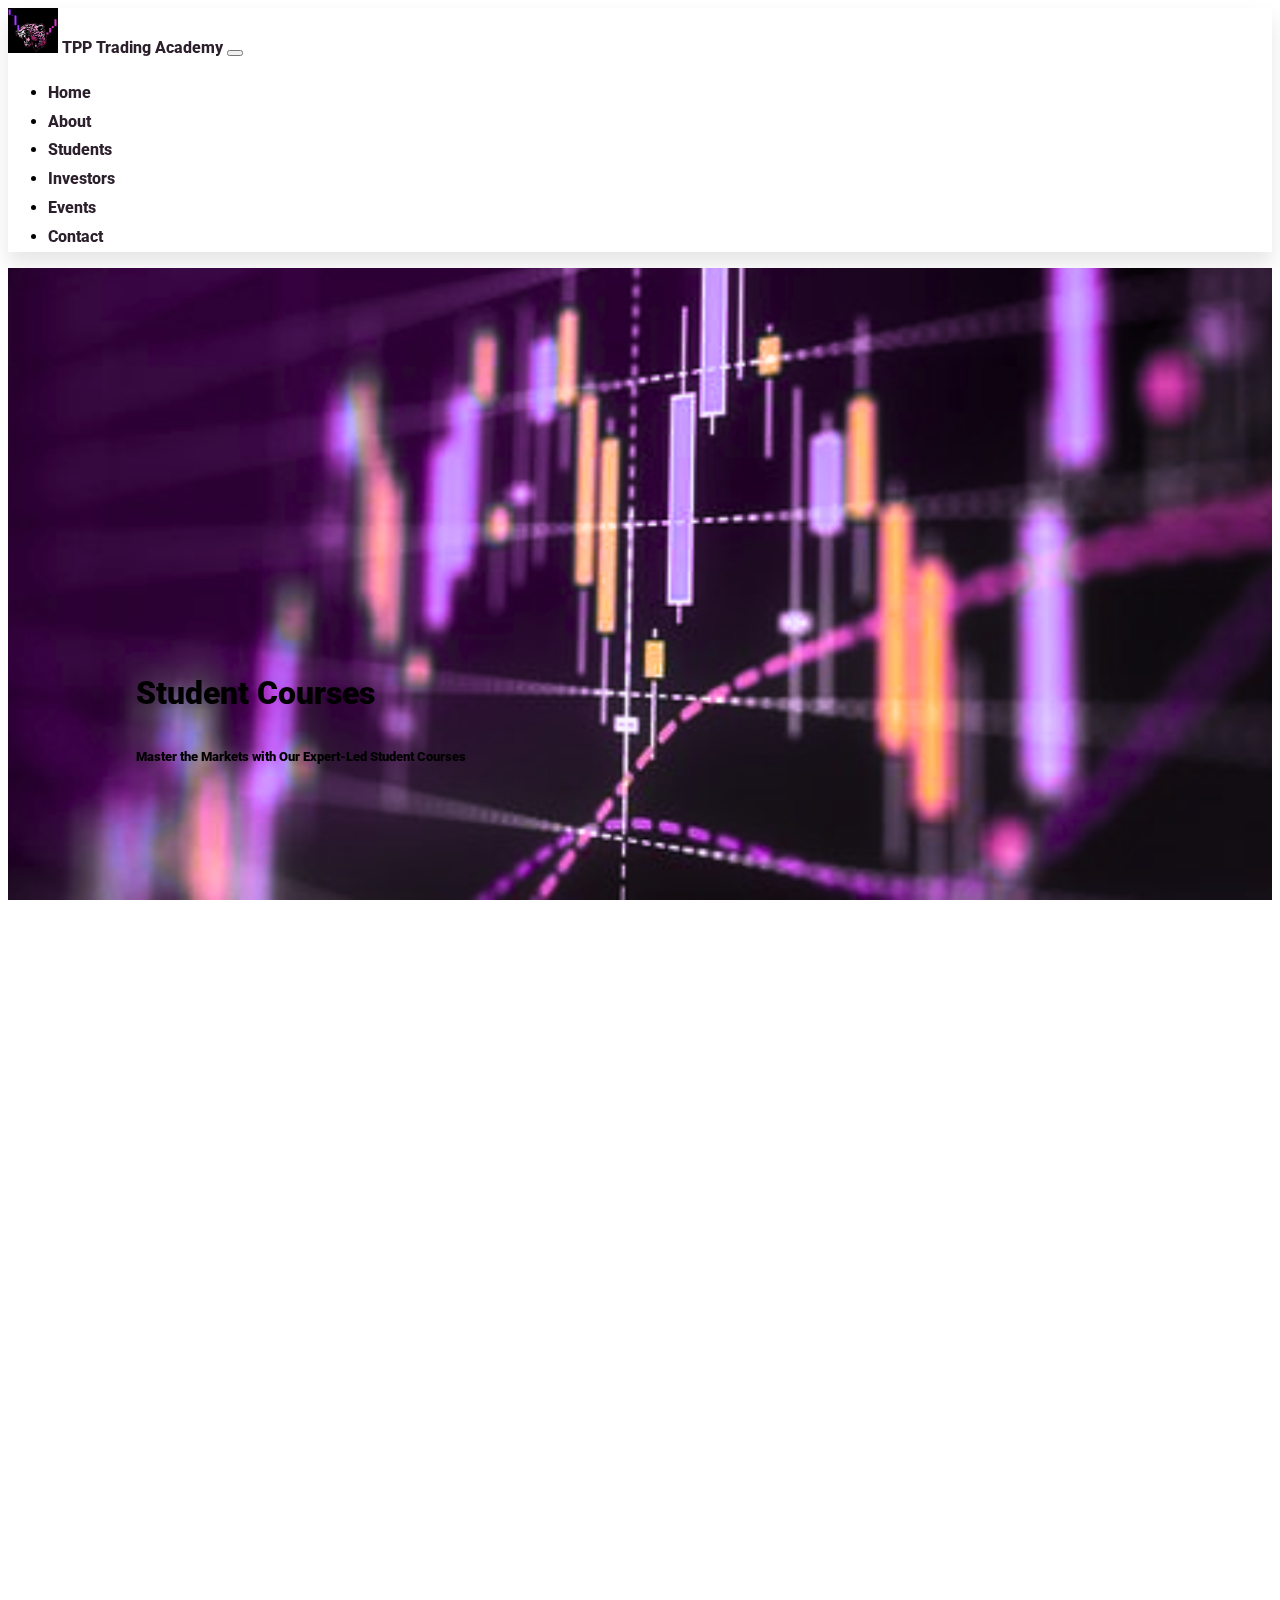
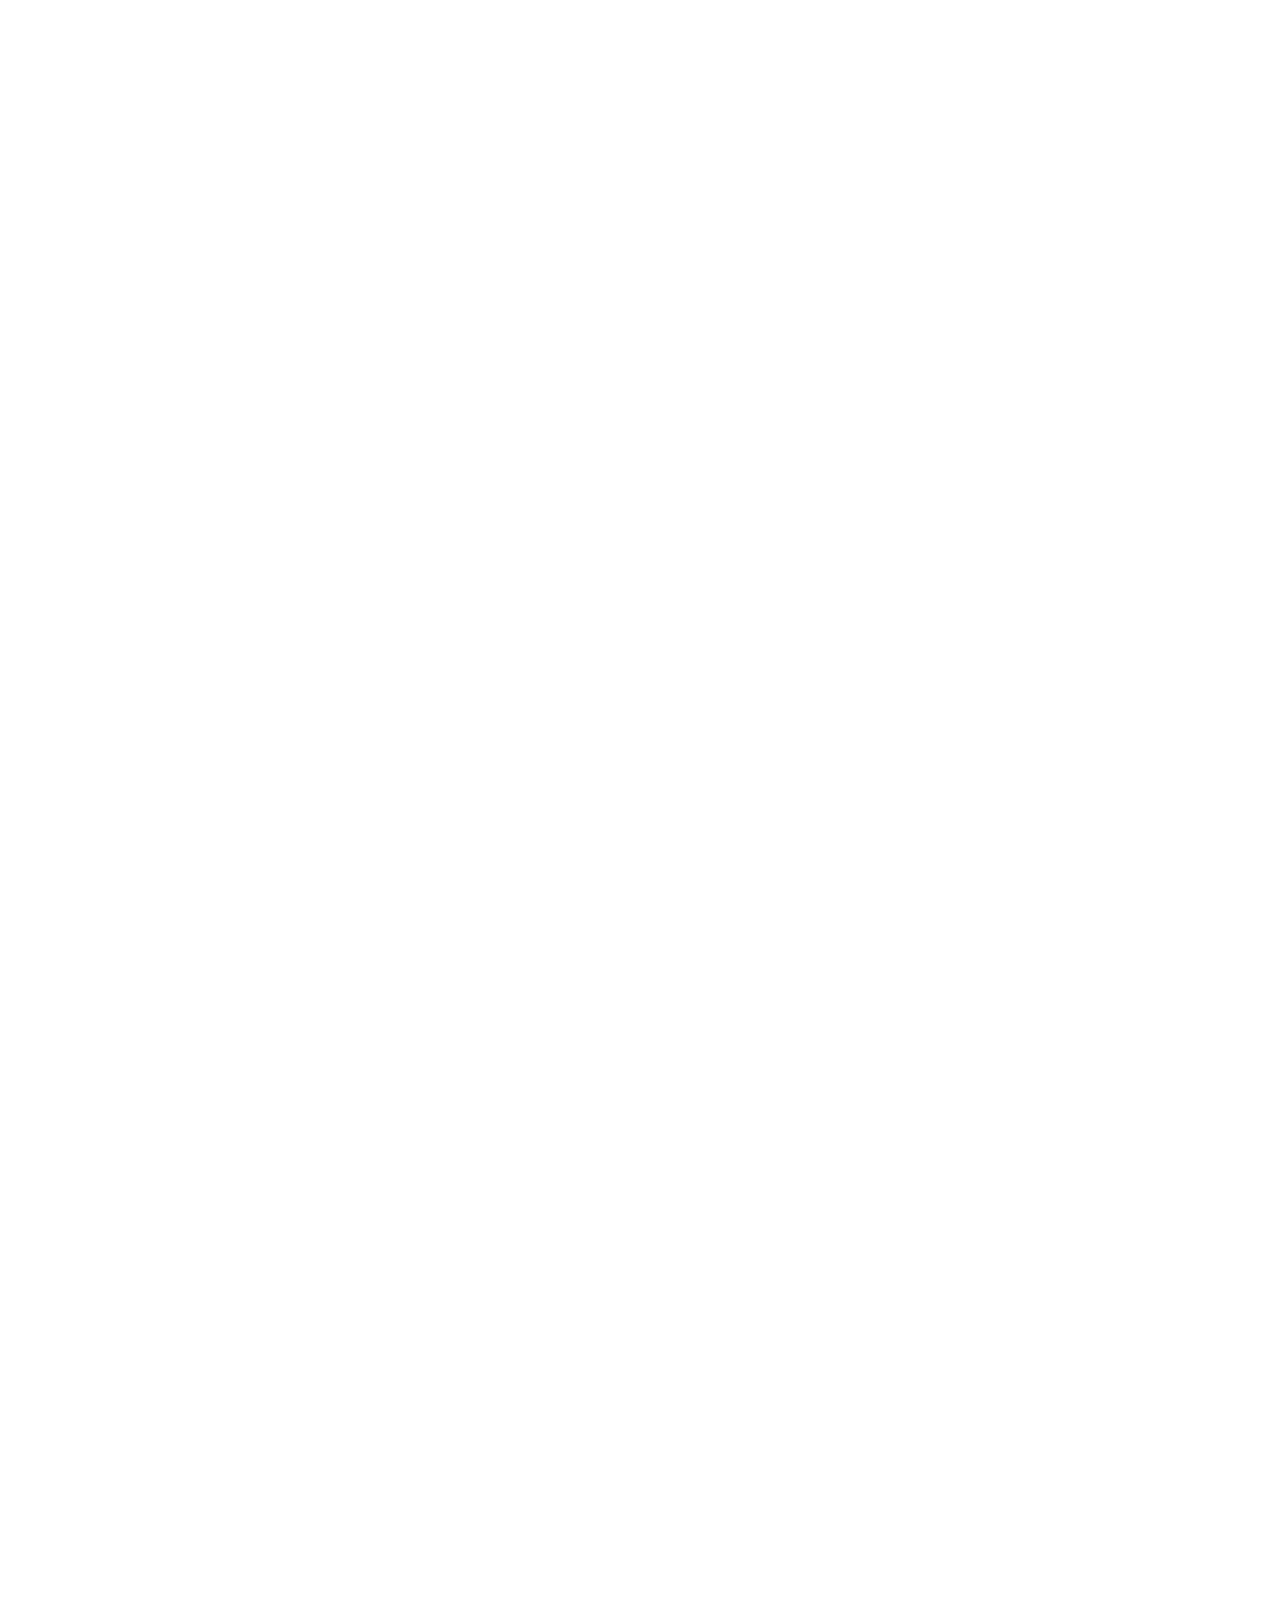
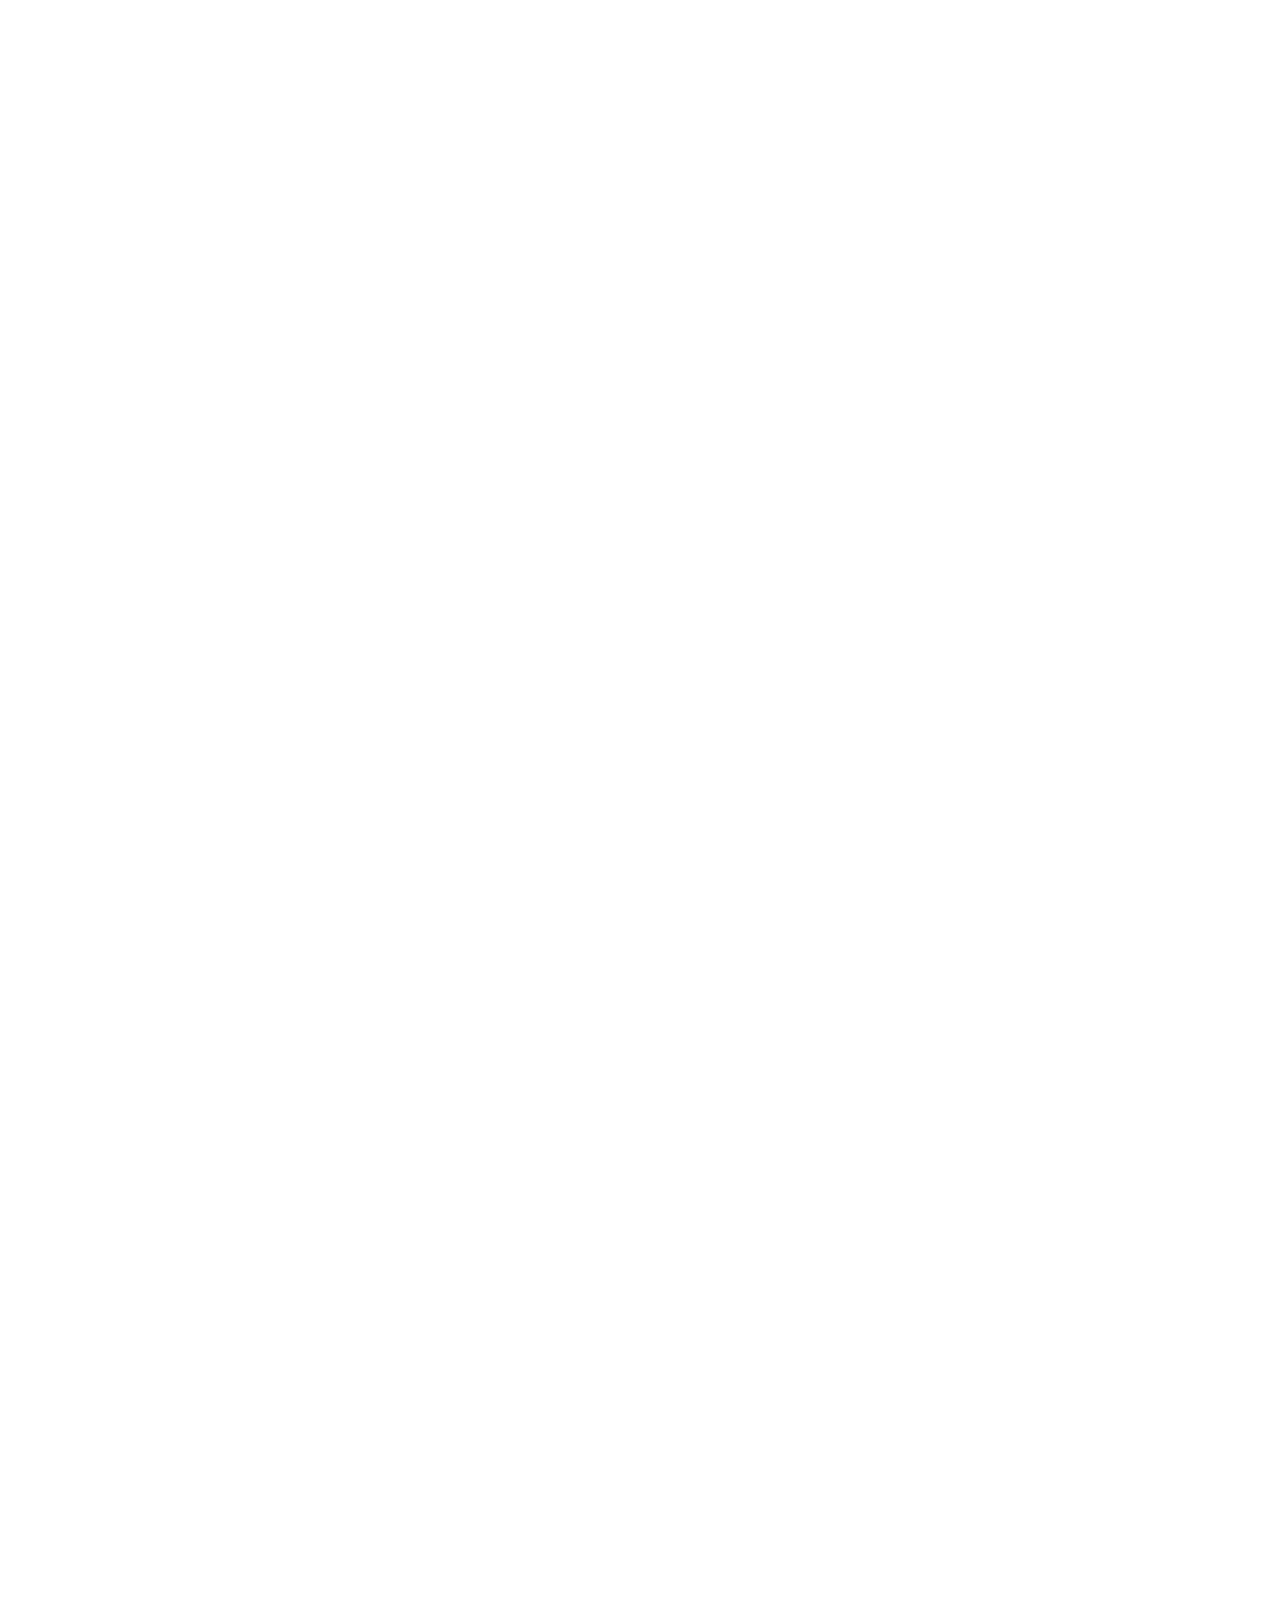
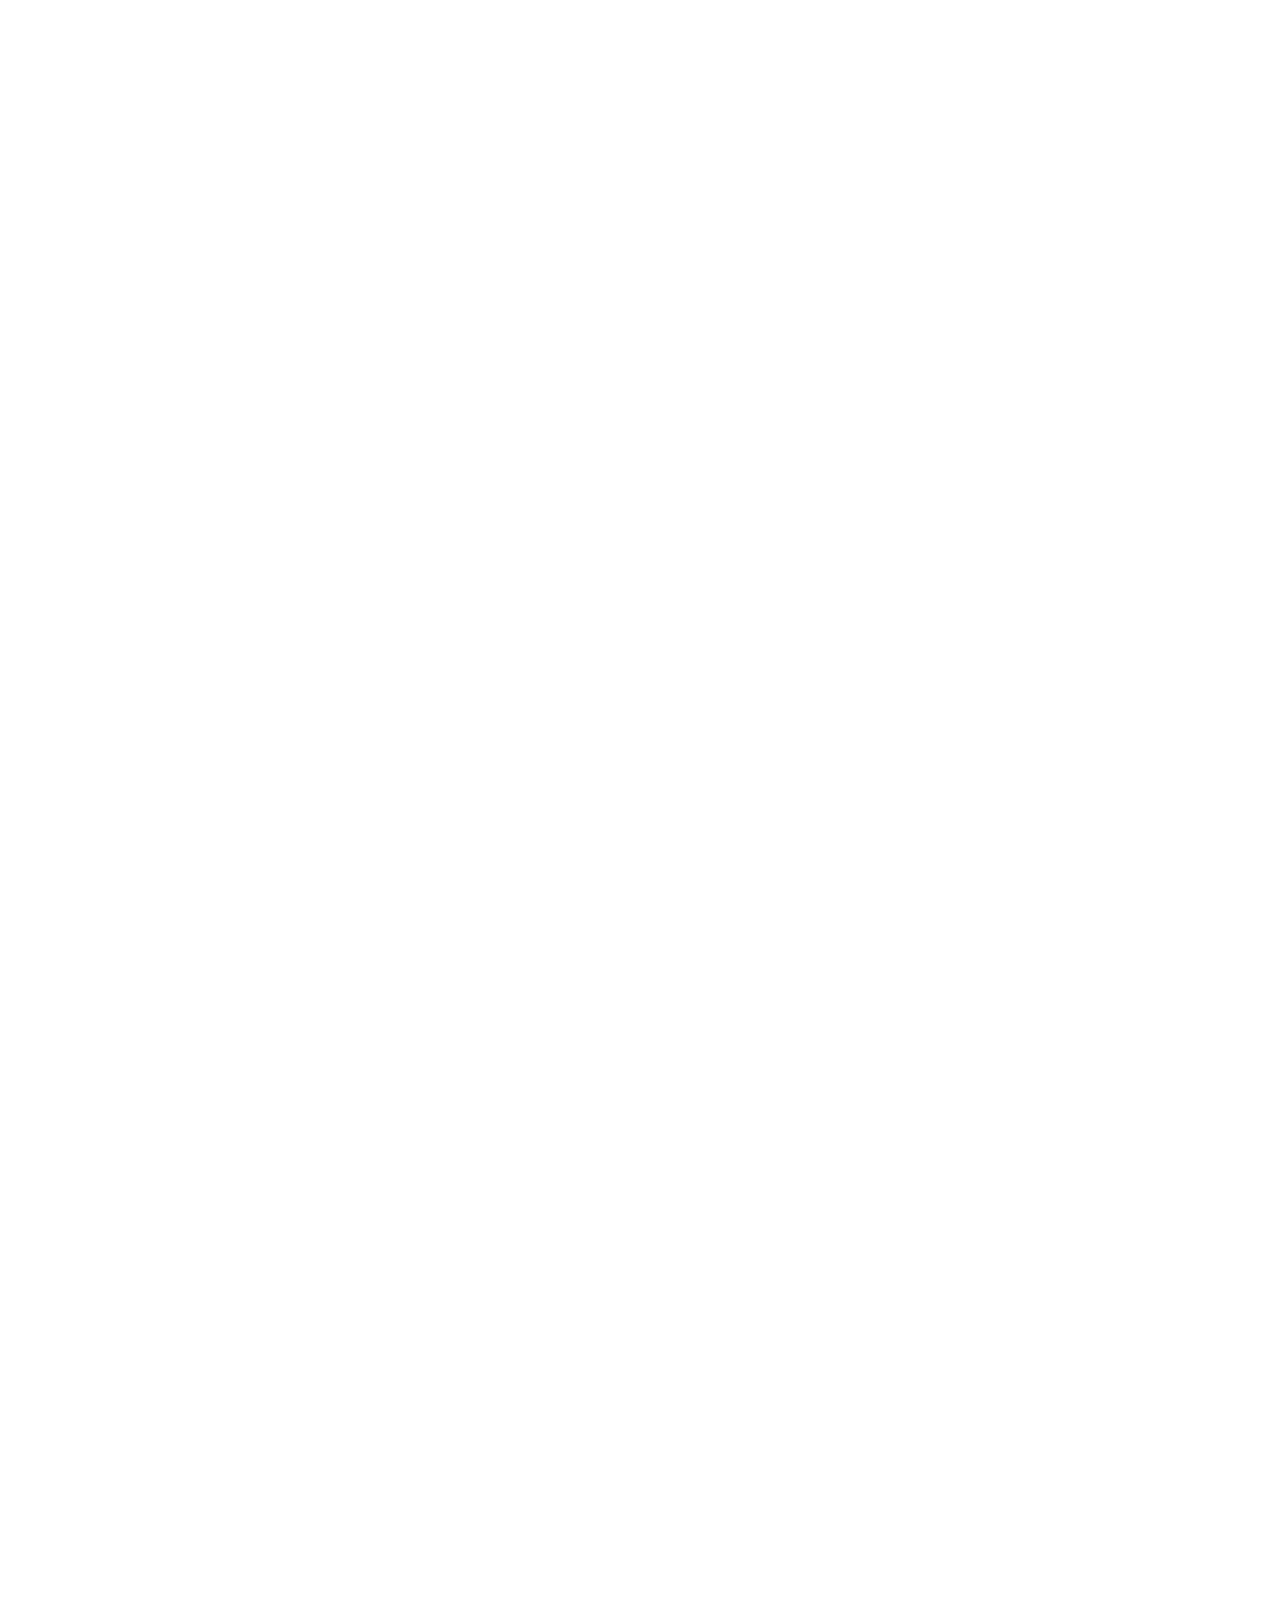
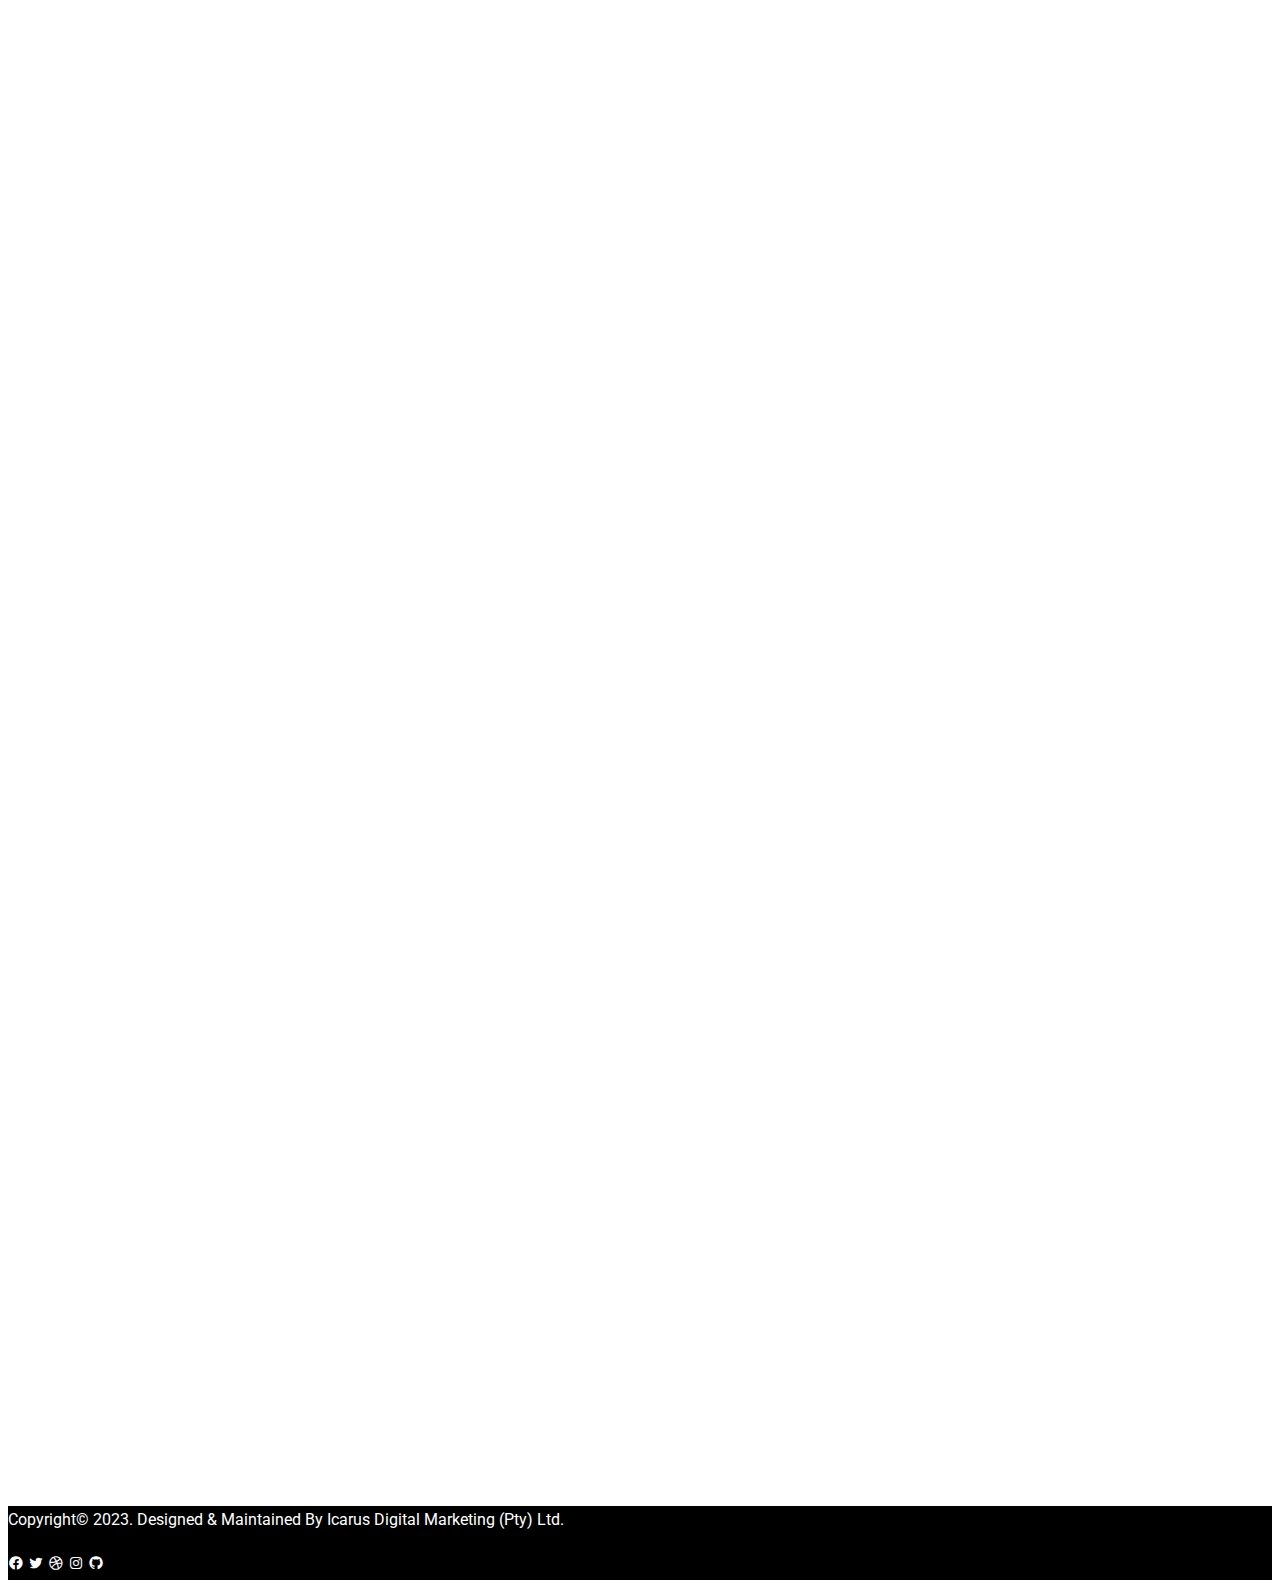
==== servCourses.html @ 0ca51ccb "Add files via upload" ====
<!doctype html>
<html lang="en">

<head>
    <!-- Required meta tags -->
    <meta charset="utf-8">
    <meta name="viewport" content="width=device-width, initial-scale=1">

    <!-- Bootstrap CSS -->
    <link href="https://cdn.jsdelivr.net/npm/bootstrap@5.1.3/dist/css/bootstrap.min.css" rel="stylesheet"
        integrity="sha384-1BmE4kWBq78iYhFldvKuhfTAU6auU8tT94WrHftjDbrCEXSU1oBoqyl2QvZ6jIW3" crossorigin="anonymous">
        <link href='https://unpkg.com/boxicons@2.0.9/css/boxicons.min.css' rel='stylesheet'>
        <link href="https://unpkg.com/aos@2.3.1/dist/aos.css" rel="stylesheet">

    <link rel="stylesheet" href="css/line-icons.css">
    <link rel="stylesheet" href="css/style.css">

    <title>TPP Trading Academy | Services</title>
</head>

<body data-bs-spy="scroll" data-bs-target=".navbar">

    <!--navbar-->
    <nav class="navbar fixed-top navbar-expand-lg navbar-dark bg-black" data-aos="fade-down">
        <div class="container">
            <a class="navbar-brand" href="index.html">
                <img src="/img/logo/navLogo.png" style="height: 45px; width: 50px;" class="d-inline-block">
                TPP Trading Academy
            </a>
            <button class="navbar-toggler" type="button" data-bs-toggle="collapse" data-bs-target="#navbarNav"
                aria-controls="navbarNav" aria-expanded="false" aria-label="Toggle navigation">
                <span class="navbar-toggler-icon"></span>
            </button>
            <div class="collapse navbar-collapse" id="navbarNav">
                <ul class="navbar-nav ms-auto">
                    <li class="nav-item">
                        <a class="nav-link" href="index.html">Home</a>
                    </li>
                    <li class="nav-item">
                        <a class="nav-link" href="index.html#services">About</a>
                    </li>
                    <li class="nav-item">
                        <a class="nav-link" href="servCourses.html">Students</a>
                    </li>
                    <li class="nav-item">
                        <a class="nav-link" href="servInvest.html">Investors</a>
                    </li>
                    <li class="nav-item">
                        <a class="nav-link" href="servEvents.html">Events</a>
                    </li>
                    <li class="nav-item">
                        <a class="nav-link" href="#contact">Contact</a>
                    </li>
                </ul>
            </div>
        </div>
    </nav>

    <!--servHero1-->
    <section id="home" class="bg-cover hero-section" style="background-image: url(img/main/3.png);">
        <div class="cOverlay"></div>
        <div class="container text-white text-center">
            <div class="row">
                <div class="col-12">
                    <h1 class="display-4" data-aos="zoom-in">Student Courses<br></h1>
                    <h5>Master the Markets with Our Expert-Led Student Courses</h5>
                    <p class="my-4" data-aos="fade-up">Welcome to a transformative learning experience 
                        at TPP Trading Academy. Our expert-led student courses are meticulously crafted 
                        to equip you <br>with the skills and knowledge needed for successful trading. From 
                        understanding market fundamentals to implementing <br>advanced strategies, our 
                        courses empower you at every step of your trading journey. <br>Unleash your potential 
                        and navigate the financial markets with confidence.</p>
                    <a href="#" data-aos="fade-up" class="btn btn-main">ENROLL</a>
                </div>
            </div>
        </div>
    </section>

    <!--Student Courses-->
    <section id="blog" class="bg-light">
        <div class="container" style="padding-top: 50px;">
            <div class="row">
                <div class="col-12 section-intro text-center" data-aos="fade-up">
                    <h1>Student Courses</h1>
                    <div class="divider"></div>
                    <p>Empower Your Trading Journey with Expert-Led Student Courses
                    </p>
                </div>
            </div>
            <div class="row text-start">
                <div class="col-md-4" data-aos="fade-up">
                    <img src="img/main/1.png" alt="">
                    <div class="mt-4">
                        <h5 class="mt-1 mb-2"><a href="#">Enrollment Open  -> Sign Up</a></h5>
                    </div>
                </div>
                <div class="col-md-4" data-aos="fade-up">
                    <div class="mt-4">
                        <p>Unlock the secrets of successful trading with our Student Courses 
                            at TPP Trading Academy. Immerse yourself in a structured curriculum 
                            designed by industry experts. From foundational principles to 
                            advanced strategies, our courses cater to traders of all levels. 
                            Benefit from interactive lessons, practical exercises, and a supportive 
                            learning environment.</p>
                    </div>
                </div>
                <div class="col-md-4" data-aos="fade-up">
                    <div class="mt-4">
                        <p>Take control of your financial future – enroll in our courses and embark 
                            on a journey towards trading mastery.
                            <br>Ready to elevate your trading skills?
                            <br><brx>Enroll now and unleash your full potential!
                        </p>
                    </div>
                </div>
            </div>
        </div>
    </section>

    <!--counters-->
    <section class="bg-cover" style="background-image: url(img/cover_2.jpg);">
        <div class="cOverlay"></div>
        <div class="container text-white text-center">
            <div class="row gy-4" data-aos="fade-up">
                <div class="col-md-3">
                    <i class="icon-global h1"></i>
                    <h1 class="mt-3 mb-2">1.5K</h1>
                    <p>Subcribers</p>
                </div>
                <div class="col-md-3">
                    <i class="icon-adjustments h1"></i>
                    <h1 class="mt-3 mb-2">1.8M</h1>
                    <p>Paid Out Investments</p>
                </div>
                <div class="col-md-3">
                    <i class="icon-happy h1"></i>
                    <h1 class="mt-3 mb-2">1.2K</h1>
                    <p>Happy Clients</p>
                </div>
                <div class="col-md-3">
                    <i class="icon-chat h1"></i>
                    <h1 class="mt-3 mb-2">24/7</h1>
                    <p>Support</p>
                </div>
            </div>
        </div>
    </section>

        <!--services-->
        <section id="services" class="text-center">
            <div class="container">
                <div class="row">
                    <div class="col-12 section-intro text-center" data-aos="fade-up">
                        <h1>About</h1>
                        <div class="divider"></div>
                        <p>At TPP Trading Academy, we are dedicated to revolutionizing your approach to the financial 
                            markets.<br>Our suite of services is crafted to provide you with the knowledge, tools, and 
                            experiences<br>necessary for navigating the exciting world of trading. 
                        </p>
                    </div>
                </div>
                <div class="row g-4">
                    <div class="col-md-4" data-aos="zoom-in">
                        <div class="service">
                            <div class="service-img">
                                <a href="servCourses.html"><img src="img/main/5.png" alt=""></a>
                                <div class="icon"><i class="icon-browser"></i></div>
                            </div>
                            <h5 class="mt-5 pt-4">Beginners Course</h5>
                            <p>• 6 Month Course <br>• Registration R2,500 <br>• Course Fee: R17,500 <br>Payable in 2 Installments.
                                </p>
                        </div>
                    </div>
                    <div class="col-md-4" data-aos="zoom-in">
                        <div class="service">
                            <div class="service-img">
                                <a href="servInvest.html"><img src="img/main/6.png" alt=""></a>
                                <div class="icon"><i class="icon-bargraph"></i></div>
                            </div>
                            <h5 class="mt-5 pt-4">Advanced Course</h5>
                            <p>• 2 & Half Month Course <br>• Registration R7,500 <br>• Course Fee: R22,570
                                <br>Payable Upfront.
                                </p>
                        </div>
                    </div>
                    <div class="col-md-4" data-aos="zoom-in">
                        <div class="service">
                            <div class="service-img">
                                <a href="servEvents.html"><img src="img/main/7.png" alt=""></a>
                                <div class="icon"><i class="icon-clipboard"></i></div>
                            </div>
                            <h5 class="mt-5 pt-4">Grow Your Account</h5>
                            <p>• Let us trade for you & Triple your account
                                <br>• 7 Day Return
                                <br>• Once-Off Fee: R15,000 
                            </p>
                        </div>
                    </div>
                </div>
            </div>
        </section>

    <!--contact-->
    <section id="contact" class="bg-cover text-white" style="background-image: url(img/cover_3.jpg);">
        <div class="conOverlay"></div>
        <div class="container">
            <div class="row">
                <div class="col-12 section-intro text-center" data-aos="fade-up">
                    <h1>Get in touch</h1>
                    <div class="divider"></div>
                    <p>There are many variations of passages of Lorem Ipsum available, but the majority have
                        suffered<br>
                        alteration in some form, by injected humour, or randomised words which don't look even slightly
                    </p>
                </div>
            </div>
            <div class="row">
                <div class="col-md-8 mx-auto" data-aos="fade-up">
                    <form action="#" class="row g-4">
                        <div class="form-group col-md-6">
                            <input type="text" class="form-control" placeholder="Full name">
                        </div>
                        <div class="form-group col-md-6">
                            <input type="email" class="form-control" placeholder="Email address">
                        </div>
                        <div class="form-group col-md-12">
                            <input type="text" class="form-control" placeholder="Subject">
                        </div>
                        <div class="form-group col-md-12">
                            <textarea name="" id="" cols="30" rows="4" class="form-control" placeholder="Message"></textarea>
                        </div>
                        <div class="text-center">
                            <button class="btn btn-main" type="submit">Send Message</button>
                        </div>
                    </form>
                </div>
            </div>
        </div>
    </section>

    <!--footer-->
    <footer class="py-4">
        <div class="container">
            <div class="row">
                <div class="col-md-6">
                    <p class="mb-0">Copyright© 2023. Designed & Maintained By Icarus Digital Marketing (Pty) Ltd.</p>
                </div>
                <div class="col-md-6 text-md-end">
                    <div>
                        <a href="#"><i class='bx bxl-facebook-circle'></i></a>
                        <a href="#"><i class='bx bxl-twitter'></i></a>
                        <a href="#"><i class='bx bxl-dribbble'></i></a>
                        <a href="#"><i class='bx bxl-instagram'></i></a>
                        <a href="#"><i class='bx bxl-github'></i></a>
                    </div>
                </div>
            </div>
        </div>
    </footer>


    <!-- Option 1: Bootstrap Bundle with Popper -->
    <script src="https://cdn.jsdelivr.net/npm/bootstrap@5.1.3/dist/js/bootstrap.bundle.min.js"
        integrity="sha384-ka7Sk0Gln4gmtz2MlQnikT1wXgYsOg+OMhuP+IlRH9sENBO0LRn5q+8nbTov4+1p" crossorigin="anonymous">
    </script>
    
    <script src="https://unpkg.com/aos@2.3.1/dist/aos.js"></script>
    <script src="js/app.js"></script>
</body>

</html>
---- css/line-icons.css ----
@font-face {
	font-family: 'et-line';
	src:url('../fonts/et-line.eot');
	src:url('../fonts/et-line.eot?#iefix') format('embedded-opentype'),
		url('../fonts/et-line.woff') format('woff'),
		url('../fonts/et-line.ttf') format('truetype'),
		url('../fonts/et-line.svg#et-line') format('svg');
	font-weight: normal;
	font-style: normal;
}

/* Use the following CSS code if you want to use data attributes for inserting your icons */
[data-icon]:before {
	font-family: 'et-line';
	content: attr(data-icon);
	speak: none;
	font-weight: normal;
	font-variant: normal;
	text-transform: none;
	line-height: 1;
	-webkit-font-smoothing: antialiased;
	-moz-osx-font-smoothing: grayscale;
	display:inline-block;
}

/* Use the following CSS code if you want to have a class per icon */
/*
Instead of a list of all class selectors,
you can use the generic selector below, but it's slower:
[class*="icon-"] {
*/
.icon-mobile, .icon-laptop, .icon-desktop, .icon-tablet, .icon-phone, .icon-document, .icon-documents, .icon-search, .icon-clipboard, .icon-newspaper, .icon-notebook, .icon-book-open, .icon-browser, .icon-calendar, .icon-presentation, .icon-picture, .icon-pictures, .icon-video, .icon-camera, .icon-printer, .icon-toolbox, .icon-briefcase, .icon-wallet, .icon-gift, .icon-bargraph, .icon-grid, .icon-expand, .icon-focus, .icon-edit, .icon-adjustments, .icon-ribbon, .icon-hourglass, .icon-lock, .icon-megaphone, .icon-shield, .icon-trophy, .icon-flag, .icon-map, .icon-puzzle, .icon-basket, .icon-envelope, .icon-streetsign, .icon-telescope, .icon-gears, .icon-key, .icon-paperclip, .icon-attachment, .icon-pricetags, .icon-lightbulb, .icon-layers, .icon-pencil, .icon-tools, .icon-tools-2, .icon-scissors, .icon-paintbrush, .icon-magnifying-glass, .icon-circle-compass, .icon-linegraph, .icon-mic, .icon-strategy, .icon-beaker, .icon-caution, .icon-recycle, .icon-anchor, .icon-profile-male, .icon-profile-female, .icon-bike, .icon-wine, .icon-hotairballoon, .icon-globe, .icon-genius, .icon-map-pin, .icon-dial, .icon-chat, .icon-heart, .icon-cloud, .icon-upload, .icon-download, .icon-target, .icon-hazardous, .icon-piechart, .icon-speedometer, .icon-global, .icon-compass, .icon-lifesaver, .icon-clock, .icon-aperture, .icon-quote, .icon-scope, .icon-alarmclock, .icon-refresh, .icon-happy, .icon-sad, .icon-facebook, .icon-twitter, .icon-googleplus, .icon-rss, .icon-tumblr, .icon-linkedin, .icon-dribbble {
	font-family: 'et-line';
	speak: none;
	font-style: normal;
	font-weight: normal;
	font-variant: normal;
	text-transform: none;
	line-height: 1;
	-webkit-font-smoothing: antialiased;
	-moz-osx-font-smoothing: grayscale;
	display:inline-block;
}
.icon-mobile:before {
	content: "\e000";
}
.icon-laptop:before {
	content: "\e001";
}
.icon-desktop:before {
	content: "\e002";
}
.icon-tablet:before {
	content: "\e003";
}
.icon-phone:before {
	content: "\e004";
}
.icon-document:before {
	content: "\e005";
}
.icon-documents:before {
	content: "\e006";
}
.icon-search:before {
	content: "\e007";
}
.icon-clipboard:before {
	content: "\e008";
}
.icon-newspaper:before {
	content: "\e009";
}
.icon-notebook:before {
	content: "\e00a";
}
.icon-book-open:before {
	content: "\e00b";
}
.icon-browser:before {
	content: "\e00c";
}
.icon-calendar:before {
	content: "\e00d";
}
.icon-presentation:before {
	content: "\e00e";
}
.icon-picture:before {
	content: "\e00f";
}
.icon-pictures:before {
	content: "\e010";
}
.icon-video:before {
	content: "\e011";
}
.icon-camera:before {
	content: "\e012";
}
.icon-printer:before {
	content: "\e013";
}
.icon-toolbox:before {
	content: "\e014";
}
.icon-briefcase:before {
	content: "\e015";
}
.icon-wallet:before {
	content: "\e016";
}
.icon-gift:before {
	content: "\e017";
}
.icon-bargraph:before {
	content: "\e018";
}
.icon-grid:before {
	content: "\e019";
}
.icon-expand:before {
	content: "\e01a";
}
.icon-focus:before {
	content: "\e01b";
}
.icon-edit:before {
	content: "\e01c";
}
.icon-adjustments:before {
	content: "\e01d";
}
.icon-ribbon:before {
	content: "\e01e";
}
.icon-hourglass:before {
	content: "\e01f";
}
.icon-lock:before {
	content: "\e020";
}
.icon-megaphone:before {
	content: "\e021";
}
.icon-shield:before {
	content: "\e022";
}
.icon-trophy:before {
	content: "\e023";
}
.icon-flag:before {
	content: "\e024";
}
.icon-map:before {
	content: "\e025";
}
.icon-puzzle:before {
	content: "\e026";
}
.icon-basket:before {
	content: "\e027";
}
.icon-envelope:before {
	content: "\e028";
}
.icon-streetsign:before {
	content: "\e029";
}
.icon-telescope:before {
	content: "\e02a";
}
.icon-gears:before {
	content: "\e02b";
}
.icon-key:before {
	content: "\e02c";
}
.icon-paperclip:before {
	content: "\e02d";
}
.icon-attachment:before {
	content: "\e02e";
}
.icon-pricetags:before {
	content: "\e02f";
}
.icon-lightbulb:before {
	content: "\e030";
}
.icon-layers:before {
	content: "\e031";
}
.icon-pencil:before {
	content: "\e032";
}
.icon-tools:before {
	content: "\e033";
}
.icon-tools-2:before {
	content: "\e034";
}
.icon-scissors:before {
	content: "\e035";
}
.icon-paintbrush:before {
	content: "\e036";
}
.icon-magnifying-glass:before {
	content: "\e037";
}
.icon-circle-compass:before {
	content: "\e038";
}
.icon-linegraph:before {
	content: "\e039";
}
.icon-mic:before {
	content: "\e03a";
}
.icon-strategy:before {
	content: "\e03b";
}
.icon-beaker:before {
	content: "\e03c";
}
.icon-caution:before {
	content: "\e03d";
}
.icon-recycle:before {
	content: "\e03e";
}
.icon-anchor:before {
	content: "\e03f";
}
.icon-profile-male:before {
	content: "\e040";
}
.icon-profile-female:before {
	content: "\e041";
}
.icon-bike:before {
	content: "\e042";
}
.icon-wine:before {
	content: "\e043";
}
.icon-hotairballoon:before {
	content: "\e044";
}
.icon-globe:before {
	content: "\e045";
}
.icon-genius:before {
	content: "\e046";
}
.icon-map-pin:before {
	content: "\e047";
}
.icon-dial:before {
	content: "\e048";
}
.icon-chat:before {
	content: "\e049";
}
.icon-heart:before {
	content: "\e04a";
}
.icon-cloud:before {
	content: "\e04b";
}
.icon-upload:before {
	content: "\e04c";
}
.icon-download:before {
	content: "\e04d";
}
.icon-target:before {
	content: "\e04e";
}
.icon-hazardous:before {
	content: "\e04f";
}
.icon-piechart:before {
	content: "\e050";
}
.icon-speedometer:before {
	content: "\e051";
}
.icon-global:before {
	content: "\e052";
}
.icon-compass:before {
	content: "\e053";
}
.icon-lifesaver:before {
	content: "\e054";
}
.icon-clock:before {
	content: "\e055";
}
.icon-aperture:before {
	content: "\e056";
}
.icon-quote:before {
	content: "\e057";
}
.icon-scope:before {
	content: "\e058";
}
.icon-alarmclock:before {
	content: "\e059";
}
.icon-refresh:before {
	content: "\e05a";
}
.icon-happy:before {
	content: "\e05b";
}
.icon-sad:before {
	content: "\e05c";
}
.icon-facebook:before {
	content: "\e05d";
}
.icon-twitter:before {
	content: "\e05e";
}
.icon-googleplus:before {
	content: "\e05f";
}
.icon-rss:before {
	content: "\e060";
}
.icon-tumblr:before {
	content: "\e061";
}
.icon-linkedin:before {
	content: "\e062";
}
.icon-dribbble:before {
	content: "\e063";
}
---- css/style.css ----
@import url('https://fonts.googleapis.com/css2?family=Roboto:wght@400;500;700&display=swap');


body {
    font-family: "Roboto", sans-serif;
    line-height: 1.8;
}

h1,h2,h3,h4,h5,h6 {
    font-weight: 900 !important;
}

a {
    text-decoration: none;
    transition: all 0.4s ease;
    font-weight: 800;
    color: #2b202c;
}

img {
    width: 100%;
}

section {
    padding-top: 80px;
    padding-bottom: 80px;
    z-index: 2;
    position: relative;
}

.overlay {
    position: absolute;
    top: 0;
    left: 0;
    width: 100%;
    height: 100%;
    background: linear-gradient(rgba(212, 13, 192, 0.7), rgba(0, 0, 0, 0.7));
    z-index: -1;
}

.bg-cover {
    background-position: center;
    background-repeat: no-repeat;
    background-size: cover;
    background-attachment: fixed;
}

.hero-section {
    min-height: 100vh;
    display: flex;
    justify-content: center;
    align-items: center;
}

.btn {
    padding: 14px 22px;
    transition: all 0.3s ease;
}

.btn-main {
    background: linear-gradient(to right,rgba(184, 13, 210, 0.775), rgba(184, 13, 210, 0.775));
    border-radius: 100px;
    border: none;
    font-weight: 600;
    color: #000000;
}

.btn:hover {
    color: #fff;
    transform: translateY(-5px);
}

.video-btn {
    width: 60px;
    height:60px;
    background: linear-gradient(to right,rgba(212, 13, 192, 0.7), #1107fe);
    display: inline-flex;
    justify-content: center;
    align-items: center;
    color:#fff;
    border-radius: 100px;
}

.video-btn i {
    font-size: 32px;
}

.navbar {
    box-shadow: 0 12px 20px rgba(0,0,0,0.1);
}

.navbar-dark .navbar-nav .nav-link.active, .navbar-dark .navbar-nav .show>.nav-link {
    background: -webkit-linear-gradient(rgb(212, 0, 255),rgb(255, 0, 230));
  -webkit-background-clip: text;
  -webkit-text-fill-color: transparent;
}

.section-intro {
    margin-bottom: 40px;
}

.section-intro .divider {
    height: 4px;
    width: 70px;
    background: linear-gradient(to right,rgba(212, 13, 192, 0.7), rgb(0, 0, 0));
    margin: 16px auto;
}

.service .service-img {
    position: relative;
}

.service .service-img .icon {
    width: 90px;
    height: 90px;
    background: linear-gradient(to right,rgba(212, 13, 192, 0.7), rgb(0, 0, 0));
    color: #fff;
    border-radius: 100px;
    display: flex;
    align-items: center;
    justify-content: center;
    position: absolute;
    bottom: -45px;
    left: 50%;
    transform: translateX(-50%);
}

.service .service-img .icon i {
    font-size: 36px;
}

.feature i {
    background: -webkit-linear-gradient(rgba(212, 13, 192, 0.7), rgb(0, 0, 0));
  -webkit-background-clip: text;
  -webkit-text-fill-color: transparent;
  font-size: 54px;
}


.review {
    box-shadow: 0 12px 12px rgba(0,0,0,0.1);
}
.review .person {
    display: flex;
    align-items: center;
    border-bottom: 1px solid rgba(0,0,0,0.07);
    padding-bottom: 18px;
}

.review .person img {
    width: 75px;
    height: 75px;
    border-radius: 100px;
}

.review .stars {
    color: orange;
}

form .form-control {
    border-radius: 0;
    background: transparent;
    color: #fff;
    border-color: rgba(255, 255, 255, 0.5);
}

form .form-control:focus {
    color: #fff;
    background: transparent;
    border-color: #fff;
}

form input.form-control {
    height: 54px;
}

form .form-control::placeholder {
    color: #fff;
}

footer {
    background: linear-gradient(to right,rgb(0, 0, 0), rgb(0, 0, 0));
    color: #fff;
}

footer a {
    color: #fff;
}
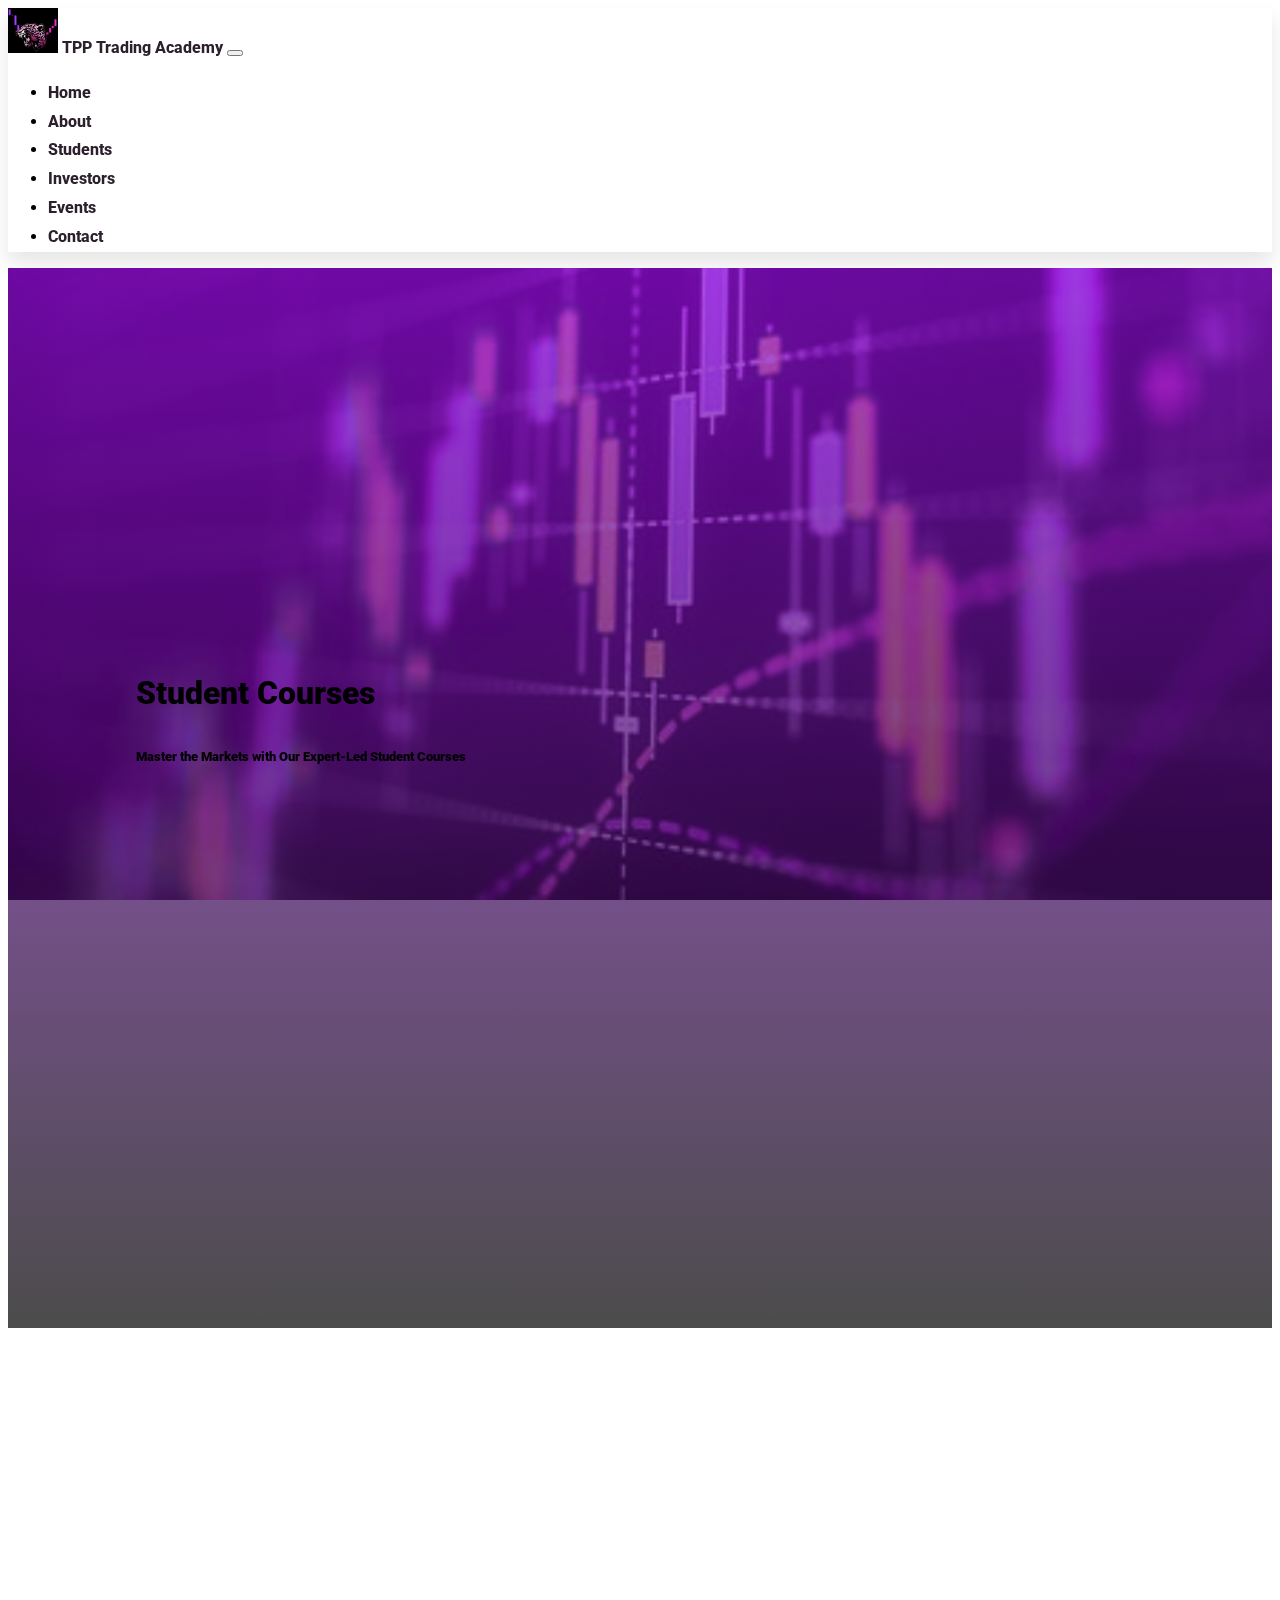
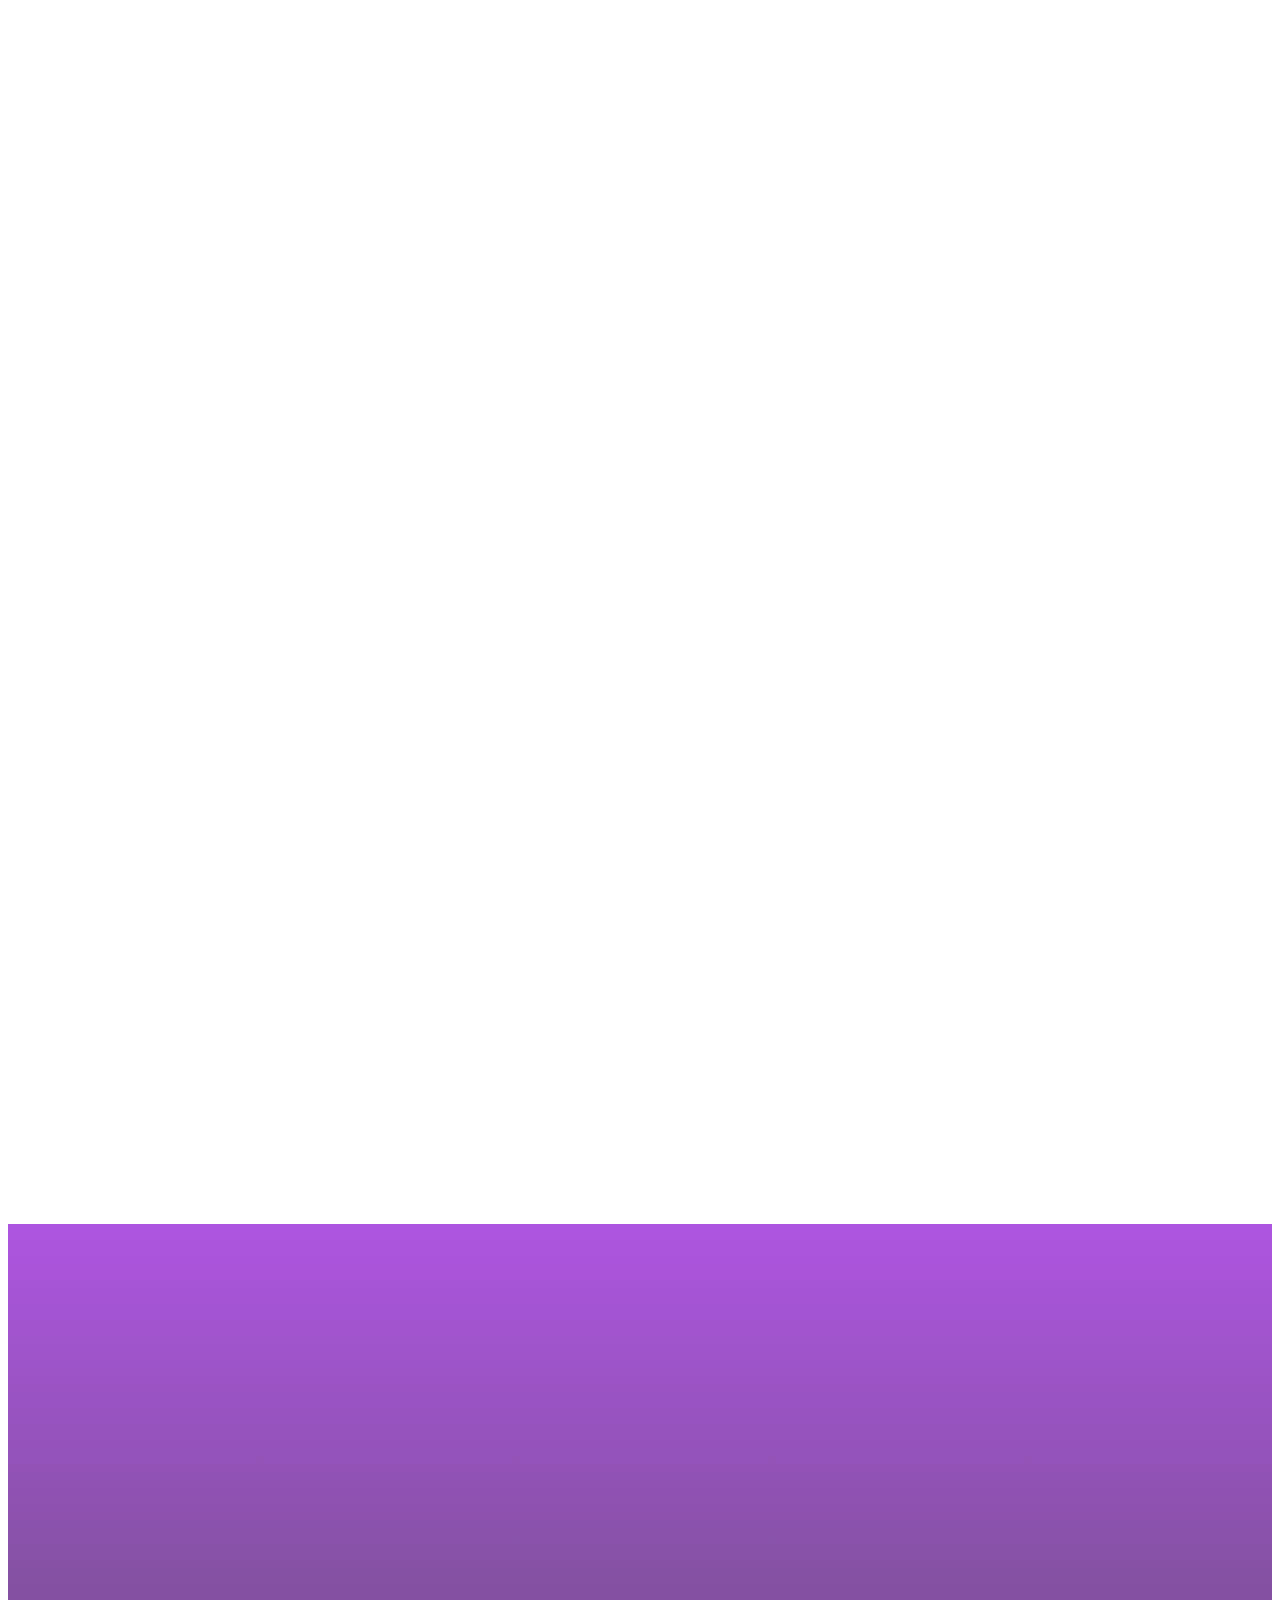
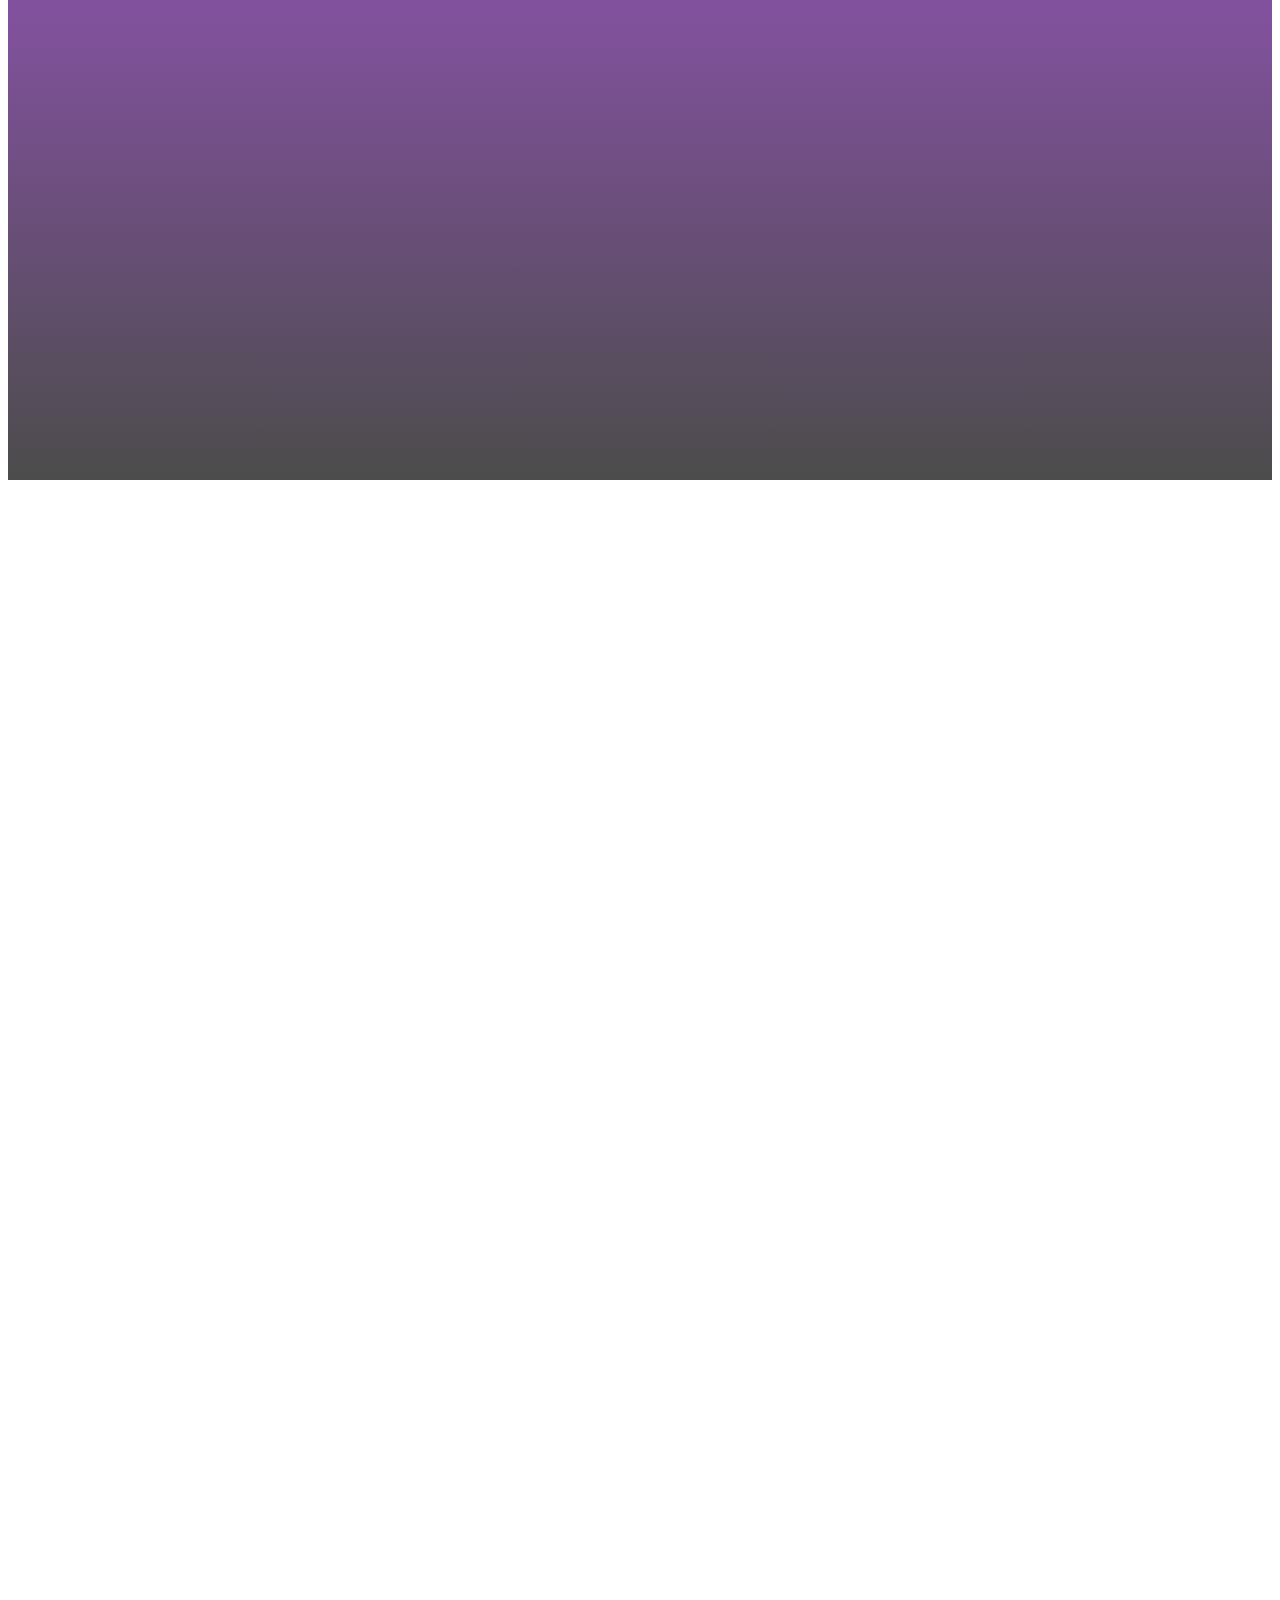
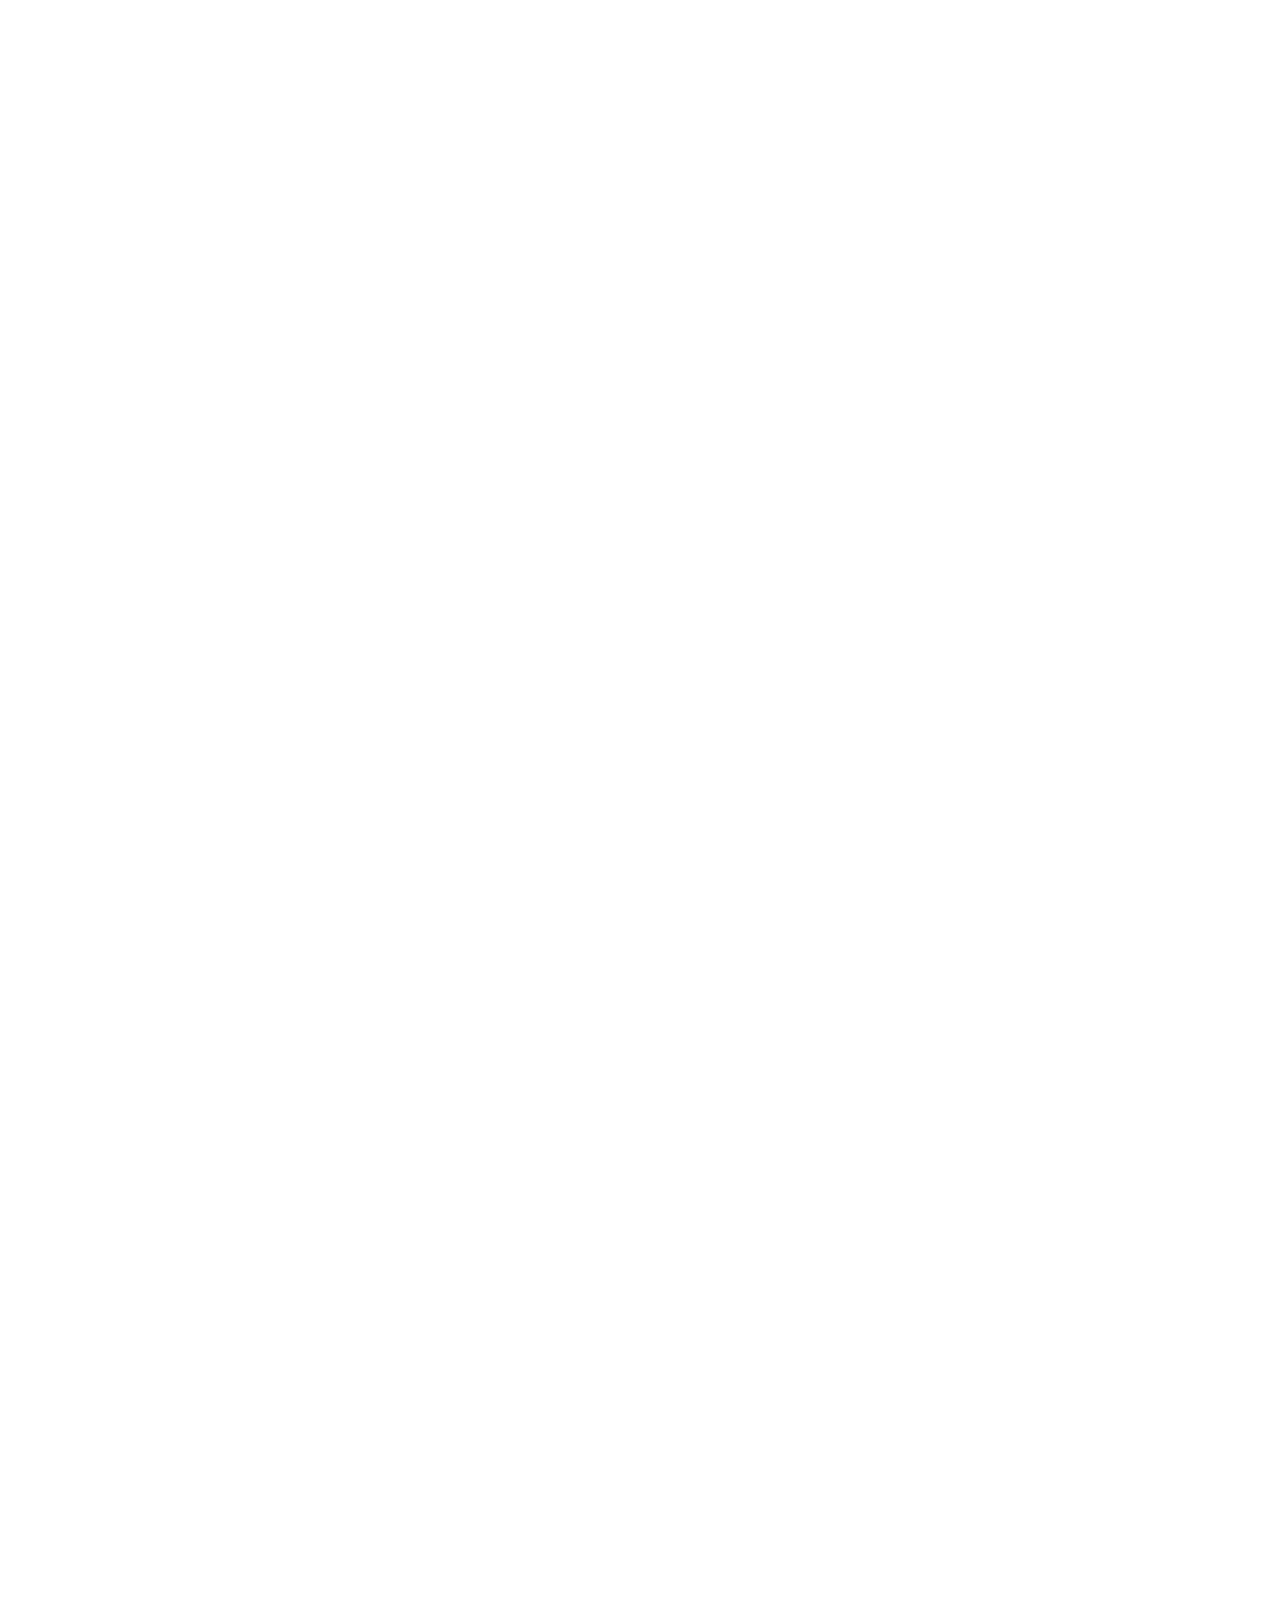
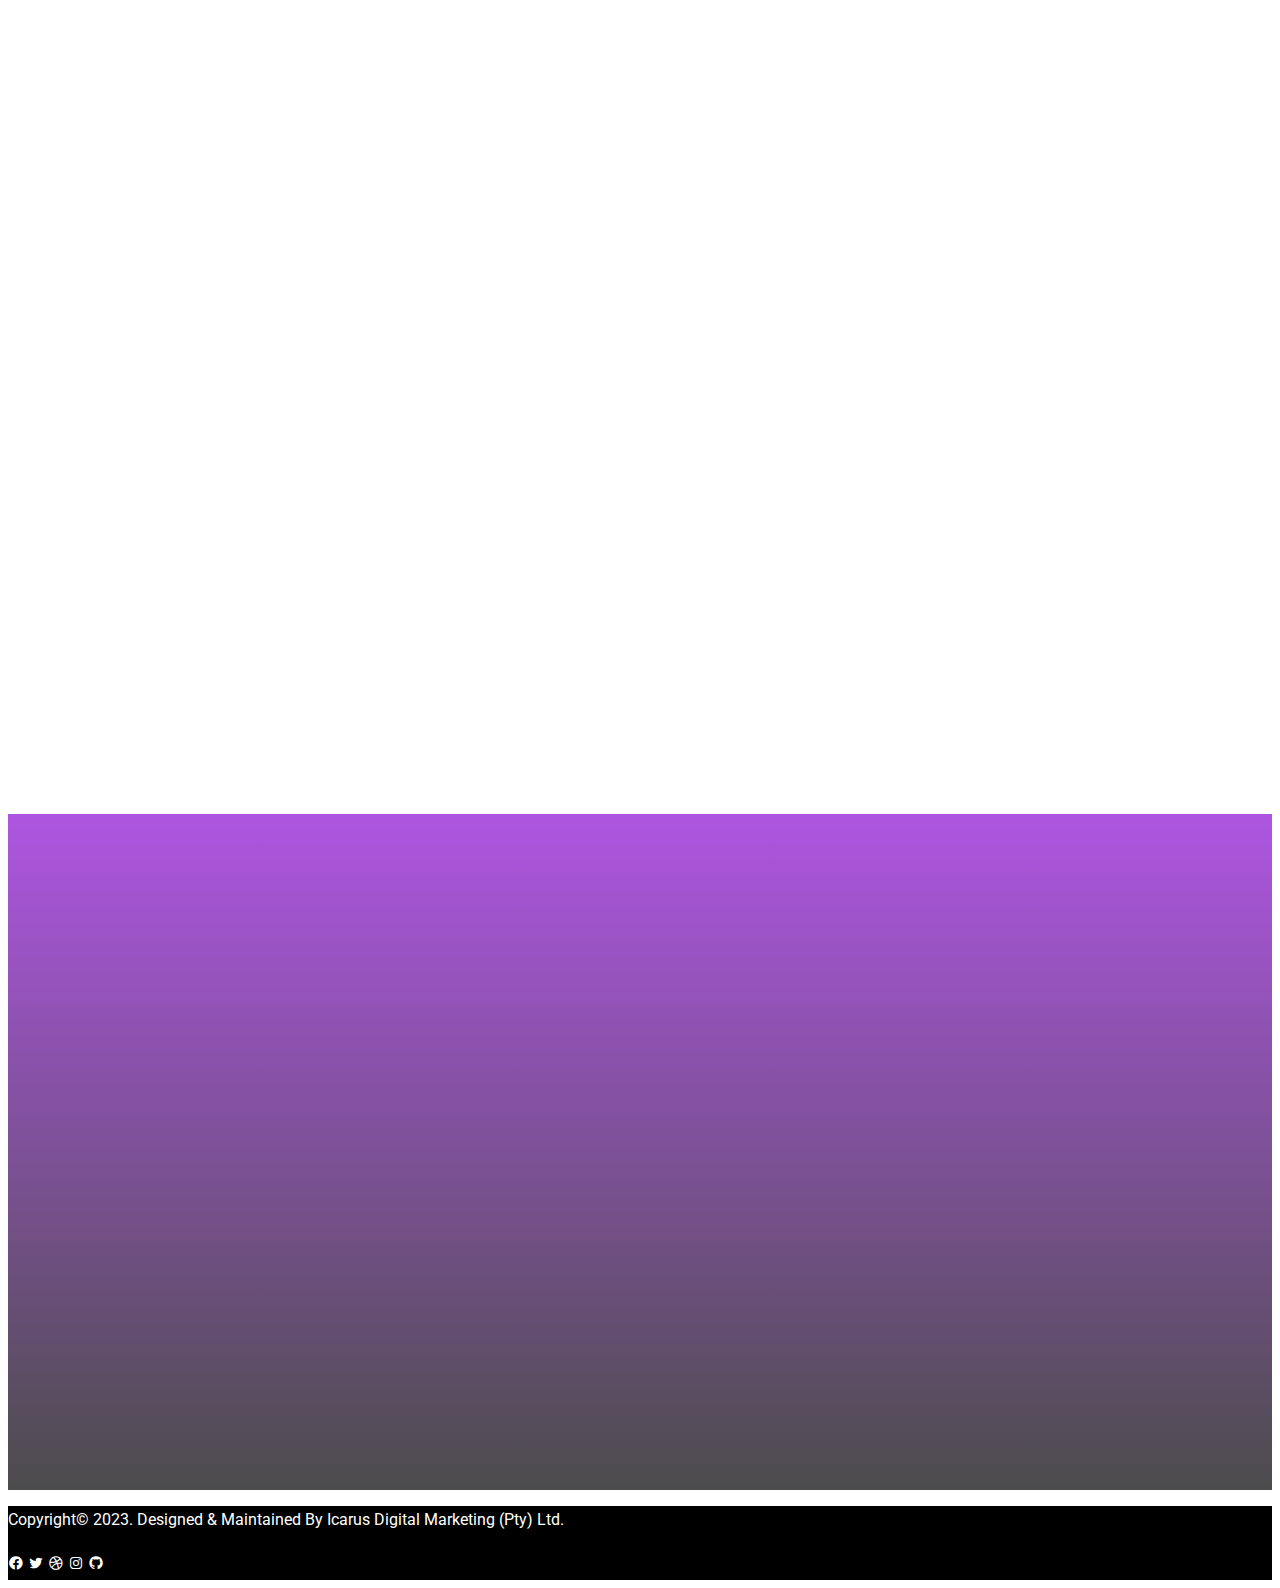
==== commit 9bb21096: "Update servCourses.html" ====
--- a/servCourses.html
+++ b/servCourses.html
@@ -268,4 +268,4 @@
     <script src="js/app.js"></script>
 </body>
 
-</html>+</html>
--- a/css/style.css
+++ b/css/style.css
@@ -35,6 +35,26 @@
     width: 100%;
     height: 100%;
     background: linear-gradient(rgba(212, 13, 192, 0.7), rgba(0, 0, 0, 0.7));
+    z-index: -1;
+}
+
+.cOverlay {
+    position: absolute;
+    top: 0;
+    left: 0;
+    width: 100%;
+    height: 100%;
+    background: linear-gradient(rgba(139, 13, 212, 0.7), rgba(0, 0, 0, 0.7));
+    z-index: -1;
+}
+
+.conOverlay {
+    position: absolute;
+    top: 0;
+    left: 0;
+    width: 100%;
+    height: 100%;
+    background: linear-gradient(rgba(139, 13, 212, 0.7), rgba(0, 0, 0, 0.7));
     z-index: -1;
 }
 
